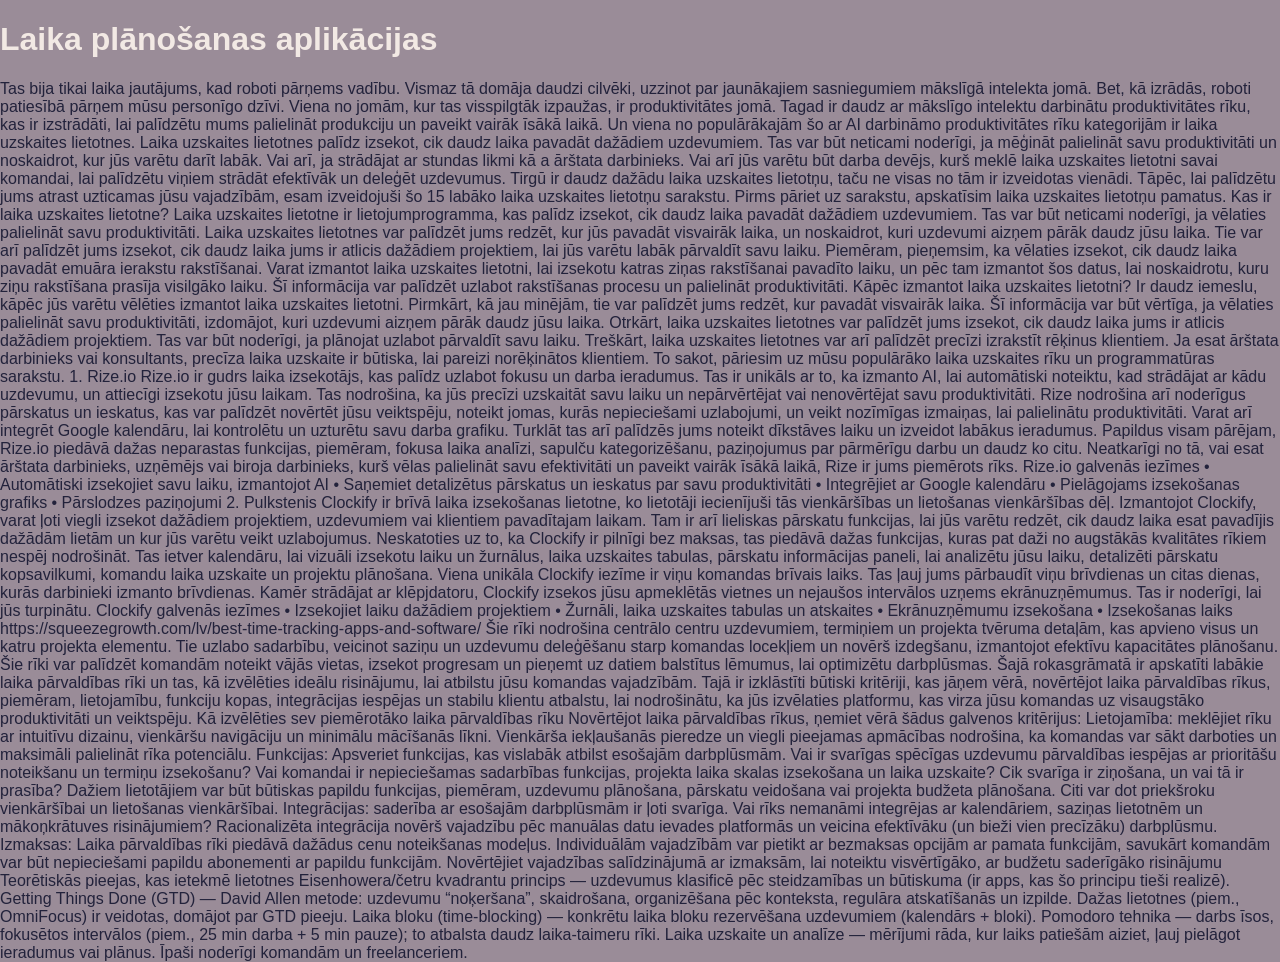
==== tēma.html @ a93bc5cd "" ====
<!DOCTYPE html>
<!--
Click nbfs://nbhost/SystemFileSystem/Templates/Licenses/license-default.txt to change this license
Click nbfs://nbhost/SystemFileSystem/Templates/ClientSide/html.html to edit this template
-->
<html>
   <head>
        <title>Datorikas portfolio</title>
        <meta charset="UTF-8">
        <meta name="viewport" content="width=device-width, initial-scale=1.0">
        <link rel="stylesheet" href="css/style.css">
    </head>
    <body>
        <h1>Laika plānošanas aplikācijas</h1>
        <p>Tas bija tikai laika jautājums, kad roboti pārņems vadību.
Vismaz tā domāja daudzi cilvēki, uzzinot par jaunākajiem sasniegumiem mākslīgā intelekta jomā.
Bet, kā izrādās, roboti patiesībā pārņem mūsu personīgo dzīvi.
Viena no jomām, kur tas visspilgtāk izpaužas, ir produktivitātes jomā.
Tagad ir daudz ar mākslīgo intelektu darbinātu produktivitātes rīku, kas ir izstrādāti, lai palīdzētu mums palielināt produkciju un paveikt vairāk īsākā laikā.
Un viena no populārākajām šo ar AI darbināmo produktivitātes rīku kategorijām ir laika uzskaites lietotnes.
Laika uzskaites lietotnes palīdz izsekot, cik daudz laika pavadāt dažādiem uzdevumiem.
Tas var būt neticami noderīgi, ja mēģināt palielināt savu produktivitāti un noskaidrot, kur jūs varētu darīt labāk. Vai arī, ja strādājat ar stundas likmi kā a ārštata darbinieks. Vai arī jūs varētu būt darba devējs, kurš meklē laika uzskaites lietotni savai komandai, lai palīdzētu viņiem strādāt efektīvāk un deleģēt uzdevumus.
Tirgū ir daudz dažādu laika uzskaites lietotņu, taču ne visas no tām ir izveidotas vienādi.
Tāpēc, lai palīdzētu jums atrast uzticamas jūsu vajadzībām, esam izveidojuši šo 15 labāko laika uzskaites lietotņu sarakstu.
Pirms pāriet uz sarakstu, apskatīsim laika uzskaites lietotņu pamatus. 

Kas ir laika uzskaites lietotne?
Laika uzskaites lietotne ir lietojumprogramma, kas palīdz izsekot, cik daudz laika pavadāt dažādiem uzdevumiem.
Tas var būt neticami noderīgi, ja vēlaties palielināt savu produktivitāti.
Laika uzskaites lietotnes var palīdzēt jums redzēt, kur jūs pavadāt visvairāk laika, un noskaidrot, kuri uzdevumi aizņem pārāk daudz jūsu laika.
Tie var arī palīdzēt jums izsekot, cik daudz laika jums ir atlicis dažādiem projektiem, lai jūs varētu labāk pārvaldīt savu laiku.
Piemēram, pieņemsim, ka vēlaties izsekot, cik daudz laika pavadāt emuāra ierakstu rakstīšanai.
Varat izmantot laika uzskaites lietotni, lai izsekotu katras ziņas rakstīšanai pavadīto laiku, un pēc tam izmantot šos datus, lai noskaidrotu, kuru ziņu rakstīšana prasīja visilgāko laiku.
Šī informācija var palīdzēt uzlabot rakstīšanas procesu un palielināt produktivitāti.



Kāpēc izmantot laika uzskaites lietotni?
Ir daudz iemeslu, kāpēc jūs varētu vēlēties izmantot laika uzskaites lietotni.
Pirmkārt, kā jau minējām, tie var palīdzēt jums redzēt, kur pavadāt visvairāk laika.
Šī informācija var būt vērtīga, ja vēlaties palielināt savu produktivitāti, izdomājot, kuri uzdevumi aizņem pārāk daudz jūsu laika.
Otrkārt, laika uzskaites lietotnes var palīdzēt jums izsekot, cik daudz laika jums ir atlicis dažādiem projektiem. Tas var būt noderīgi, ja plānojat uzlabot pārvaldīt savu laiku.
Treškārt, laika uzskaites lietotnes var arī palīdzēt precīzi izrakstīt rēķinus klientiem.
Ja esat ārštata darbinieks vai konsultants, precīza laika uzskaite ir būtiska, lai pareizi norēķinātos klientiem.
To sakot, pāriesim uz mūsu populārāko laika uzskaites rīku un programmatūras sarakstu.


1. Rize.io
Rize.io ir gudrs laika izsekotājs, kas palīdz uzlabot fokusu un darba ieradumus.
Tas ir unikāls ar to, ka izmanto AI, lai automātiski noteiktu, kad strādājat ar kādu uzdevumu, un attiecīgi izsekotu jūsu laikam.
Tas nodrošina, ka jūs precīzi uzskaitāt savu laiku un nepārvērtējat vai nenovērtējat savu produktivitāti.
Rize nodrošina arī noderīgus pārskatus un ieskatus, kas var palīdzēt novērtēt jūsu veiktspēju, noteikt jomas, kurās nepieciešami uzlabojumi, un veikt nozīmīgas izmaiņas, lai palielinātu produktivitāti.
Varat arī integrēt Google kalendāru, lai kontrolētu un uzturētu savu darba grafiku. Turklāt tas arī palīdzēs jums noteikt dīkstāves laiku un izveidot labākus ieradumus.
Papildus visam pārējam, Rize.io piedāvā dažas neparastas funkcijas, piemēram, fokusa laika analīzi, sapulču kategorizēšanu, paziņojumus par pārmērīgu darbu un daudz ko citu.
Neatkarīgi no tā, vai esat ārštata darbinieks, uzņēmējs vai biroja darbinieks, kurš vēlas palielināt savu efektivitāti un paveikt vairāk īsākā laikā, Rize ir jums piemērots rīks.
Rize.io galvenās iezīmes
• Automātiski izsekojiet savu laiku, izmantojot AI
• Saņemiet detalizētus pārskatus un ieskatus par savu produktivitāti
• Integrējiet ar Google kalendāru
• Pielāgojams izsekošanas grafiks
• Pārslodzes paziņojumi 

2. Pulkstenis 

Clockify ir brīvā laika izsekošanas lietotne, ko lietotāji iecienījuši tās vienkāršības un lietošanas vienkāršības dēļ.
Izmantojot Clockify, varat ļoti viegli izsekot dažādiem projektiem, uzdevumiem vai klientiem pavadītajam laikam.
Tam ir arī lieliskas pārskatu funkcijas, lai jūs varētu redzēt, cik daudz laika esat pavadījis dažādām lietām un kur jūs varētu veikt uzlabojumus.
Neskatoties uz to, ka Clockify ir pilnīgi bez maksas, tas piedāvā dažas funkcijas, kuras pat daži no augstākās kvalitātes rīkiem nespēj nodrošināt.
Tas ietver kalendāru, lai vizuāli izsekotu laiku un žurnālus, laika uzskaites tabulas, pārskatu informācijas paneli, lai analizētu jūsu laiku, detalizēti pārskatu kopsavilkumi, komandu laika uzskaite un projektu plānošana.
Viena unikāla Clockify iezīme ir viņu komandas brīvais laiks. Tas ļauj jums pārbaudīt viņu brīvdienas un citas dienas, kurās darbinieki izmanto brīvdienas.
Kamēr strādājat ar klēpjdatoru, Clockify izsekos jūsu apmeklētās vietnes un nejaušos intervālos uzņems ekrānuzņēmumus.
Tas ir noderīgi, lai jūs turpinātu.
Clockify galvenās iezīmes
• Izsekojiet laiku dažādiem projektiem
• Žurnāli, laika uzskaites tabulas un atskaites
• Ekrānuzņēmumu izsekošana
• Izsekošanas laiks


https://squeezegrowth.com/lv/best-time-tracking-apps-and-software/

Šie rīki nodrošina centrālo centru uzdevumiem, termiņiem un projekta tvēruma detaļām, kas apvieno visus un katru projekta elementu.  Tie uzlabo sadarbību, veicinot saziņu un uzdevumu deleģēšanu starp komandas locekļiem un novērš izdegšanu, izmantojot efektīvu kapacitātes plānošanu.  Šie rīki var palīdzēt komandām noteikt vājās vietas, izsekot progresam un pieņemt uz datiem balstītus lēmumus, lai optimizētu darbplūsmas. 

Šajā rokasgrāmatā ir apskatīti labākie laika pārvaldības rīki un tas, kā izvēlēties ideālu risinājumu, lai atbilstu jūsu komandas vajadzībām.  Tajā ir izklāstīti būtiski kritēriji, kas jāņem vērā, novērtējot laika pārvaldības rīkus, piemēram, lietojamību, funkciju kopas, integrācijas iespējas un stabilu klientu atbalstu, lai nodrošinātu, ka jūs izvēlaties platformu, kas virza jūsu komandas uz visaugstāko produktivitāti un veiktspēju. 

Kā izvēlēties sev piemērotāko laika pārvaldības rīku 

Novērtējot laika pārvaldības rīkus, ņemiet vērā šādus galvenos kritērijus: 

Lietojamība: meklējiet rīku ar intuitīvu dizainu, vienkāršu navigāciju un minimālu mācīšanās līkni.  Vienkārša iekļaušanās pieredze un viegli pieejamas apmācības nodrošina, ka komandas var sākt darboties un maksimāli palielināt rīka potenciālu. 

Funkcijas: Apsveriet funkcijas, kas vislabāk atbilst esošajām darbplūsmām.  Vai ir svarīgas spēcīgas uzdevumu pārvaldības iespējas ar prioritāšu noteikšanu un termiņu izsekošanu?  Vai komandai ir nepieciešamas sadarbības funkcijas, projekta laika skalas izsekošana un laika uzskaite?  Cik svarīga ir ziņošana, un vai tā ir prasība?  Dažiem lietotājiem var būt būtiskas papildu funkcijas, piemēram, uzdevumu plānošana, pārskatu veidošana vai projekta budžeta plānošana.  Citi var dot priekšroku vienkāršībai un lietošanas vienkāršībai.  

Integrācijas: saderība ar esošajām darbplūsmām ir ļoti svarīga.  Vai rīks nemanāmi integrējas ar kalendāriem, saziņas lietotnēm un mākoņkrātuves risinājumiem?  Racionalizēta integrācija novērš vajadzību pēc manuālas datu ievades platformās un veicina efektīvāku (un bieži vien precīzāku) darbplūsmu. 

Izmaksas: Laika pārvaldības rīki piedāvā dažādus cenu noteikšanas modeļus.  Individuālām vajadzībām var pietikt ar bezmaksas opcijām ar pamata funkcijām, savukārt komandām var būt nepieciešami papildu abonementi ar papildu funkcijām.  Novērtējiet vajadzības salīdzinājumā ar izmaksām, lai noteiktu visvērtīgāko, ar budžetu saderīgāko risinājumu
<https://www.atlassian.com/work-management/project-management/time-management-tools?>


Teorētiskās pieejas, kas ietekmē lietotnes 

Eisenhowera/četru kvadrantu princips — uzdevumus klasificē pēc steidzamības un būtiskuma (ir apps, kas šo principu tieši realizē). 

Getting Things Done (GTD) — David Allen metode: uzdevumu “noķeršana”, skaidrošana, organizēšana pēc konteksta, regulāra atskatīšanās un izpilde. Dažas lietotnes (piem., OmniFocus) ir veidotas, domājot par GTD pieeju. <https://appfluence.com/?> 

Laika bloku (time-blocking) — konkrētu laika bloku rezervēšana uzdevumiem (kalendārs + bloki). <https://www.omnigroup.com/omnifocus/?> 

Pomodoro tehnika — darbs īsos, fokusētos intervālos (piem., 25 min darba + 5 min pauze); to atbalsta daudz laika-taimeru rīki.
<https://www.rescuetime.com/?>
Laika uzskaite un analīze — mērījumi rāda, kur laiks patiešām aiziet, ļauj pielāgot ieradumus vai plānus. Īpaši noderīgi komandām un freelanceriem. 
</p>
    </body>
</html>
---- css/style.css ----
/*
Click nbfs://nbhost/SystemFileSystem/Templates/Licenses/license-default.txt to change this license
Click nbfs://nbhost/SystemFileSystem/Templates/ClientSide/css.css to edit this template
*/
/* 
    Created on : Feb 13, 2026, 11:13:12 AM
    Author     : mkropa
*/

body {
    background-color: #9a8c98;
 background-image: url("");}
p {
    color: #22223b
}
h1 {color: #f2e9e4
}
* {box-sizing: border-box}

/* Set height of body and the document to 100% */
body, html {
  height: 100%;
  margin: 0;
  font-family: Arial;
}

/* Style tab links */
.tablink {
  background-color: #555;
  color: white;
  float: left;
  border: none;
  outline: none;
  cursor: pointer;
  padding: 14px 16px;
  font-size: 17px;
  width: 16.6667%;
}

.tablink:hover {
  background-color: #777;
}

/* Style the tab content (and add height:100% for full page content) */
.tabcontent {
  color: white;
  display: none;
  padding: 100px 20px;
  height: 100%;
}
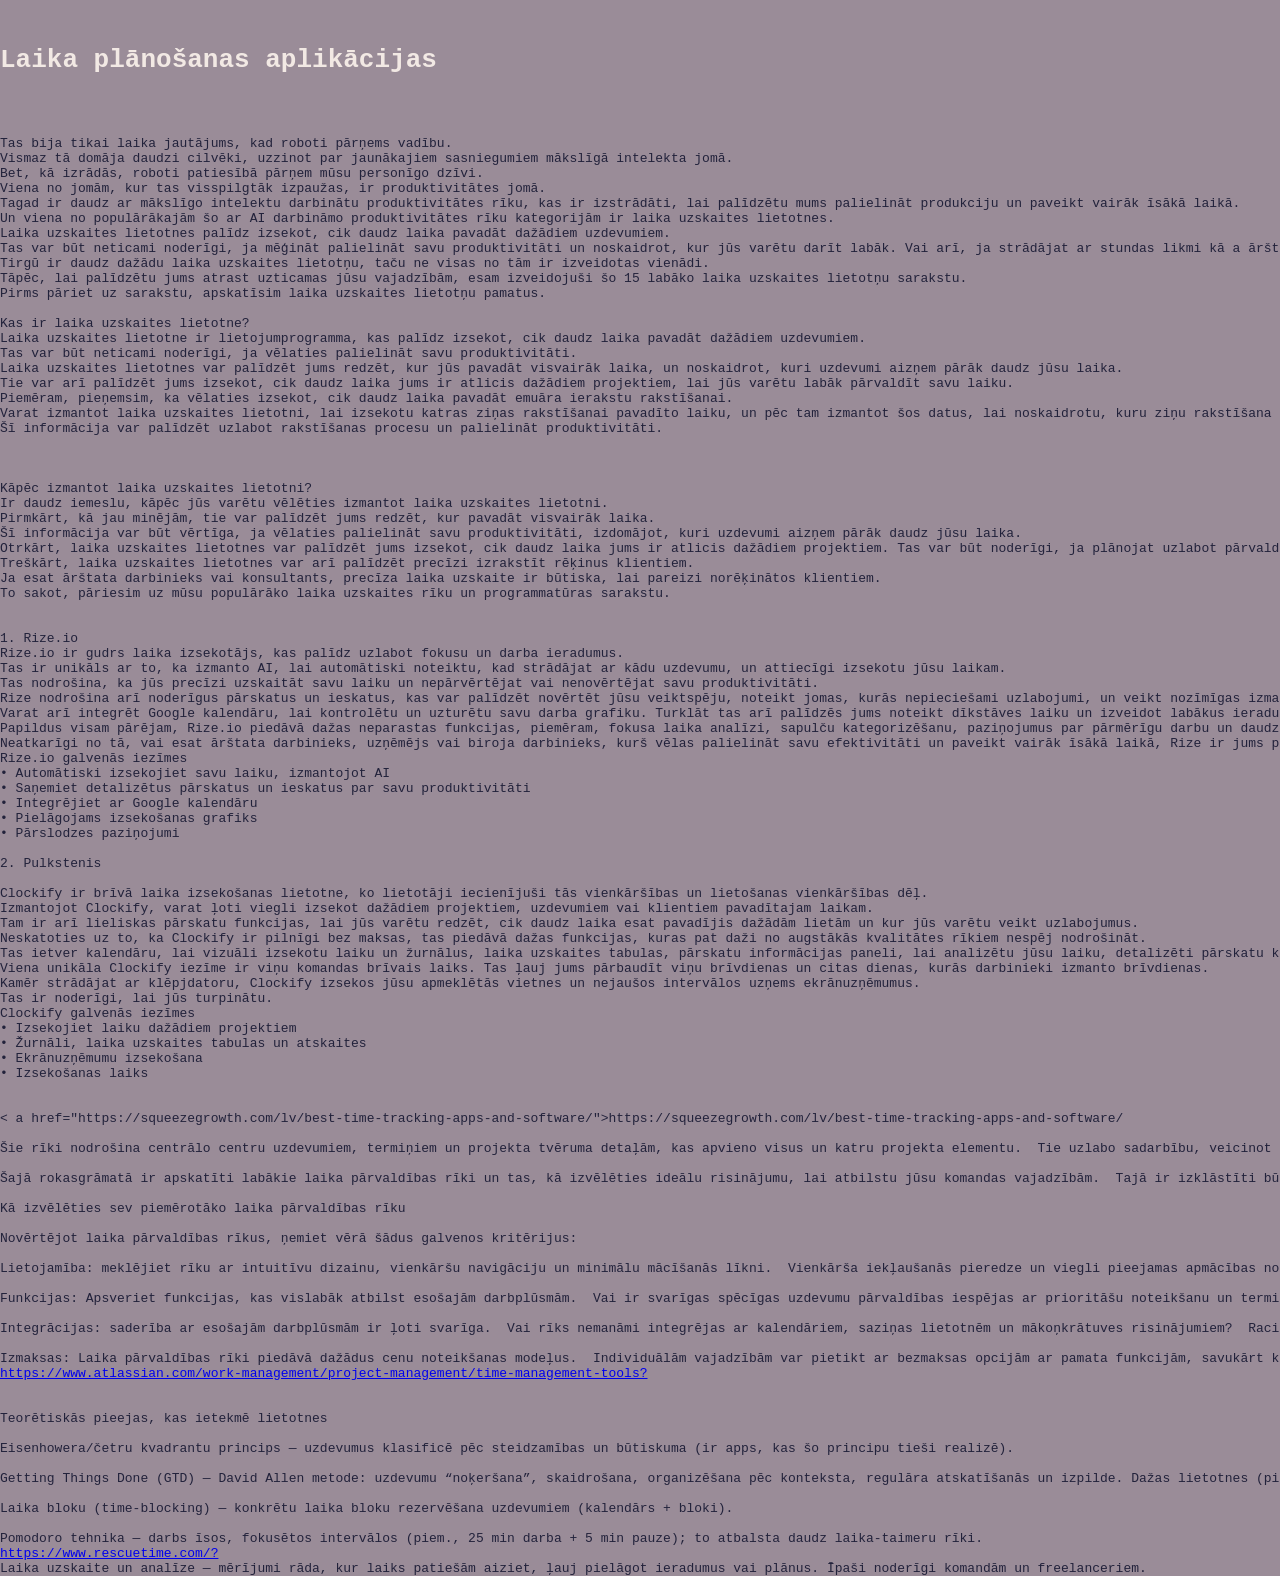
==== commit 818b3472: "" ====
--- a/tēma.html
+++ b/tēma.html
@@ -11,6 +11,7 @@
         <link rel="stylesheet" href="css/style.css">
     </head>
     <body>
+        <pre>
         <h1>Laika plānošanas aplikācijas</h1>
         <p>Tas bija tikai laika jautājums, kad roboti pārņems vadību.
 Vismaz tā domāja daudzi cilvēki, uzzinot par jaunākajiem sasniegumiem mākslīgā intelekta jomā.
@@ -77,7 +78,7 @@
 • Izsekošanas laiks
 
 
-https://squeezegrowth.com/lv/best-time-tracking-apps-and-software/
+< a href="https://squeezegrowth.com/lv/best-time-tracking-apps-and-software/">https://squeezegrowth.com/lv/best-time-tracking-apps-and-software/</a>
 
 Šie rīki nodrošina centrālo centru uzdevumiem, termiņiem un projekta tvēruma detaļām, kas apvieno visus un katru projekta elementu.  Tie uzlabo sadarbību, veicinot saziņu un uzdevumu deleģēšanu starp komandas locekļiem un novērš izdegšanu, izmantojot efektīvu kapacitātes plānošanu.  Šie rīki var palīdzēt komandām noteikt vājās vietas, izsekot progresam un pieņemt uz datiem balstītus lēmumus, lai optimizētu darbplūsmas. 
 
@@ -94,7 +95,7 @@
 Integrācijas: saderība ar esošajām darbplūsmām ir ļoti svarīga.  Vai rīks nemanāmi integrējas ar kalendāriem, saziņas lietotnēm un mākoņkrātuves risinājumiem?  Racionalizēta integrācija novērš vajadzību pēc manuālas datu ievades platformās un veicina efektīvāku (un bieži vien precīzāku) darbplūsmu. 
 
 Izmaksas: Laika pārvaldības rīki piedāvā dažādus cenu noteikšanas modeļus.  Individuālām vajadzībām var pietikt ar bezmaksas opcijām ar pamata funkcijām, savukārt komandām var būt nepieciešami papildu abonementi ar papildu funkcijām.  Novērtējiet vajadzības salīdzinājumā ar izmaksām, lai noteiktu visvērtīgāko, ar budžetu saderīgāko risinājumu
-<https://www.atlassian.com/work-management/project-management/time-management-tools?>
+<a href="https://www.atlassian.com/work-management/project-management/time-management-tools?">https://www.atlassian.com/work-management/project-management/time-management-tools?</a>
 
 
 Teorētiskās pieejas, kas ietekmē lietotnes 
@@ -106,8 +107,8 @@
 Laika bloku (time-blocking) — konkrētu laika bloku rezervēšana uzdevumiem (kalendārs + bloki). <https://www.omnigroup.com/omnifocus/?> 
 
 Pomodoro tehnika — darbs īsos, fokusētos intervālos (piem., 25 min darba + 5 min pauze); to atbalsta daudz laika-taimeru rīki.
-<https://www.rescuetime.com/?>
+<a href="https://www.rescuetime.com/?">https://www.rescuetime.com/?</a>
 Laika uzskaite un analīze — mērījumi rāda, kur laiks patiešām aiziet, ļauj pielāgot ieradumus vai plānus. Īpaši noderīgi komandām un freelanceriem. 
-</p>
+</p></pre>
     </body>
 </html>
